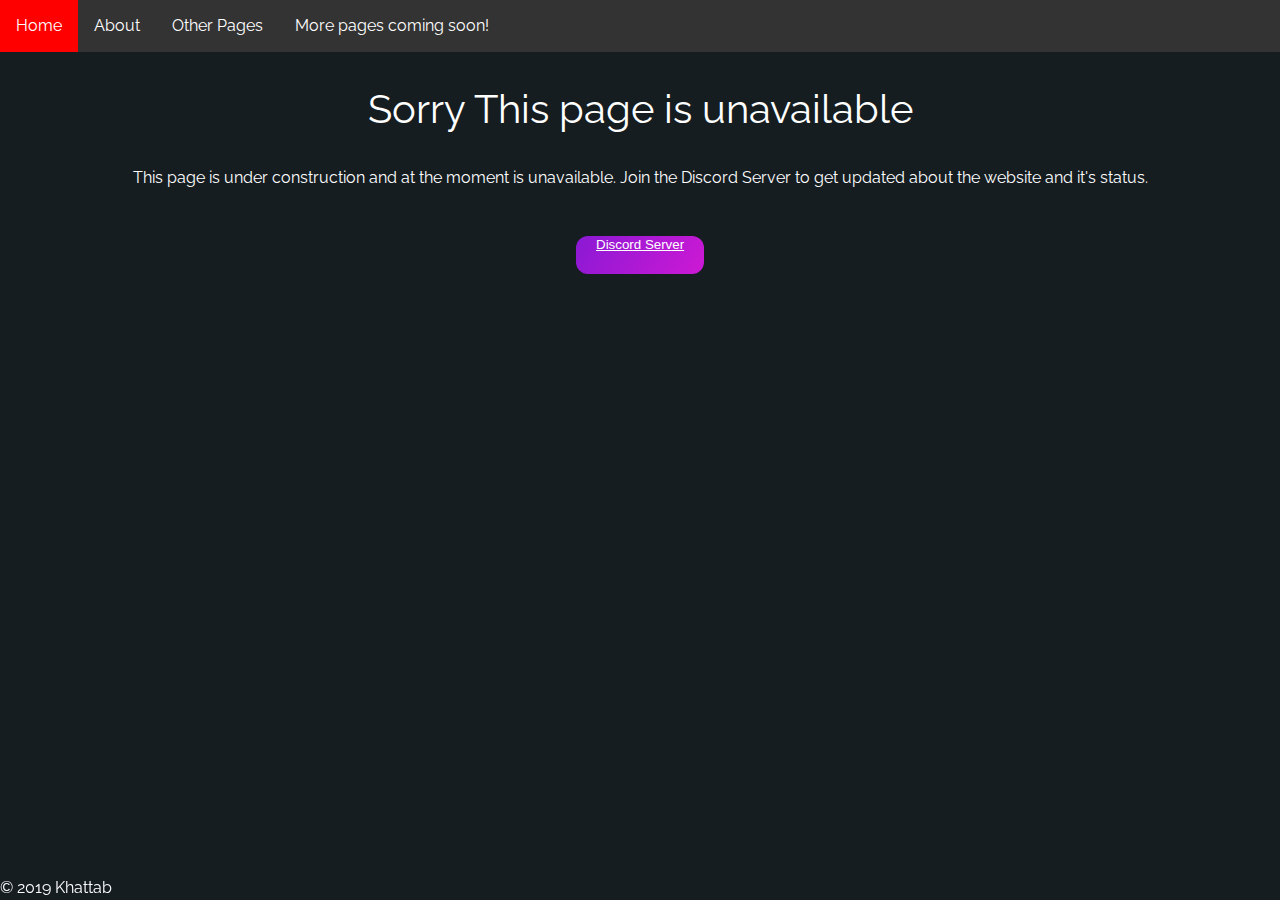
==== discord.html @ 7f5e6adc "Add files via upload" ====
<!DOCTYPE html>
<html lang="en">
<head>
    <meta charset="UTF-8">
    <meta name="viewport" content="width=device-width, initial-scale=1">
    <meta http-equiv="X-UA-Compatible" content="ie=edge">
    <title>Home | Khattab's Web</title>
    <link rel="stylesheet" href="./css/stylesheet.css">
    <link rel="shortcut icon" type="image/png" href="./assets/FavIcon.png">
</head>
<body>
    <section id="nav-bar">
        <ul>
           <li><a href="index.html">Home</a></li>
           <li><a href="About.html">About</a></li>
           <li class="dropdown">
             <a href="javascript:void(0)" class="dropbtn">Other Pages</a>
                <div class="dropdown-content">
                    <a href="discord.html">Discord server</a>
                    <a href="https://trello.com/b/uElyp78k/khattabs-web-trello">Trello Page</a>
                    <a href="updates.html">Updates</a>
                  </div>
                  <li><a href="#">More pages coming soon!</a></li>
                </li>
              </ul>
            </section>

    <h1>Sorry This page is unavailable</h1>
    <p>This page is under construction and at the moment is unavailable. Join the Discord Server to get updated about the website and it's status.</p>
    <button class="button_2"><a href="LINK HERE" style="color:white">Discord Server</a></button>

    <footer>&copy; 2019 Khattab</footer>
---- css/stylesheet.css ----
@import url('https://fonts.googleapis.com/css?family=Raleway&display=swap');

body {
    background: #151D21;
    color: white;
    line-height: 1.5;
    padding: 0;
    margin: 0;
    overflow: hidden;
}

h1 {
    font-family: 'Raleway';
    font-style: normal;
    font-display: swap;
    font-weight: 400;
    font-size: 40px;
    text-align: center;
    
}

h2 {
    font-family: 'Raleway';
    font-style: normal;
    font-display: swap;
    font-weight: 400;
    font-size: 20;
    text-align: center;
}

h3 {
  font-family: 'Raleway';
    font-style: normal;
    font-display: swap;
    font-weight: 400;
    font-size: 20;
    text-align: center;
}

p {
    font-family: 'Raleway';
    font-style: normal;
    font-display: swap;
    font-weight: 400;
    font-size: 5;
    text-align: center;
}

/* Boxes */
#boxes{
  margin-top: 20px;
}

#boxes .box{
  float: left;
  text-align: center;
  width: 30%;
  padding: 10px;
}

#boxes .box img{
  width: 90px;
}

/* Nav Bar */
ul {
    font-family: 'Raleway';
    list-style-type: none;
    margin: 0;
    padding: 0;
    overflow: hidden;
    background-color: #333;
  }
  
  li {
    float: left;
  }
  
  li a, .dropbtn {
    display: inline-block;
    color: white;
    text-align: center;
    padding: 14px 16px;
    text-decoration: none;
  }
  
  li a:hover, .dropdown:hover .dropbtn {
    background-color: red;
  }
  
  li.dropdown {
    display: inline-block;
  }
  
  .dropdown-content {
    display: none;
    position: absolute;
    background-color: #333;
    min-width: 160px;
    box-shadow: 0px 8px 16px 0px rgba(0,0,0,0.2);
    z-index: 1;
  }
  
  .dropdown-content a {
    color: red;
    padding: 12px 16px;
    text-decoration: none;
    display: block;
    text-align: left;
  }
  
  .dropdown-content a:hover {background-color: #f1f1f1;}
  
  .dropdown:hover .dropdown-content {
    display: block;
  }

  @media only screen and (max-width:620px) {
    /* For mobile phones: */
    .menu, .main, .right {
      width:100%;
    }
  }

  .dark{
    border-radius: 25px;
    border: 2px solid #9a06d4;
    padding: 15px;
    background: #35424a;
    color: white;
    margin-top: 10px;
    margin-bottom: 10px;
}

.dark_1 {
  border-radius: 25px;
  border: 2px solid #7e09ec;
  padding: 15px;
  background: #35424a;
  color: white;
  margin-top: 10px;
  margin-bottom: 10px;
}

/*sidebar*/
aside#sidebar{
  
  float: right;
  width: 30%;
  margin-top: 10px;
}

/*Main-col*/
article#main-col{
  float: left;
  width: 65%;
}

.button_1{
  height: 38px;
  background: linear-gradient(120deg, #8b19d4, #cd19d4);
  border: 0;
  padding-left: 20px;
  padding-right: 20px;
  color: white;
  border-radius: 12px;
  
}

.button_1:hover {
  box-shadow: 0 12px 16px 0 rgb(148, 5, 231), 0 17px 50px 0 rgb(14, 181, 211);
}

.button_2 {
  height: 38px;
  background: linear-gradient(120deg, #8b19d4, #cd19d4);
  border: 0;
  padding-left: 20px;
  padding-right: 20px;
  color: white;
  border-radius: 12px;
  display: inline-flex;
  margin-top: 30px;
    margin-left: 45%;
}


  footer {
    font-family: 'Raleway';
    text-align: center;
    background-attachment: scroll;
    background-position: 0% 0%;
    position: fixed;
    bottom: 0pt;
}

/* Media Queries*/
@media (max-width: 768px) {
  header #branding,
  header nav,
  header nav li,
  #newsletter h1,
  #newsletter form,
  #boxes .box,
  articles#main-col,
  aside#sidebar{
      float: none;
      text-align: center;
      width: 100%;
  }
}
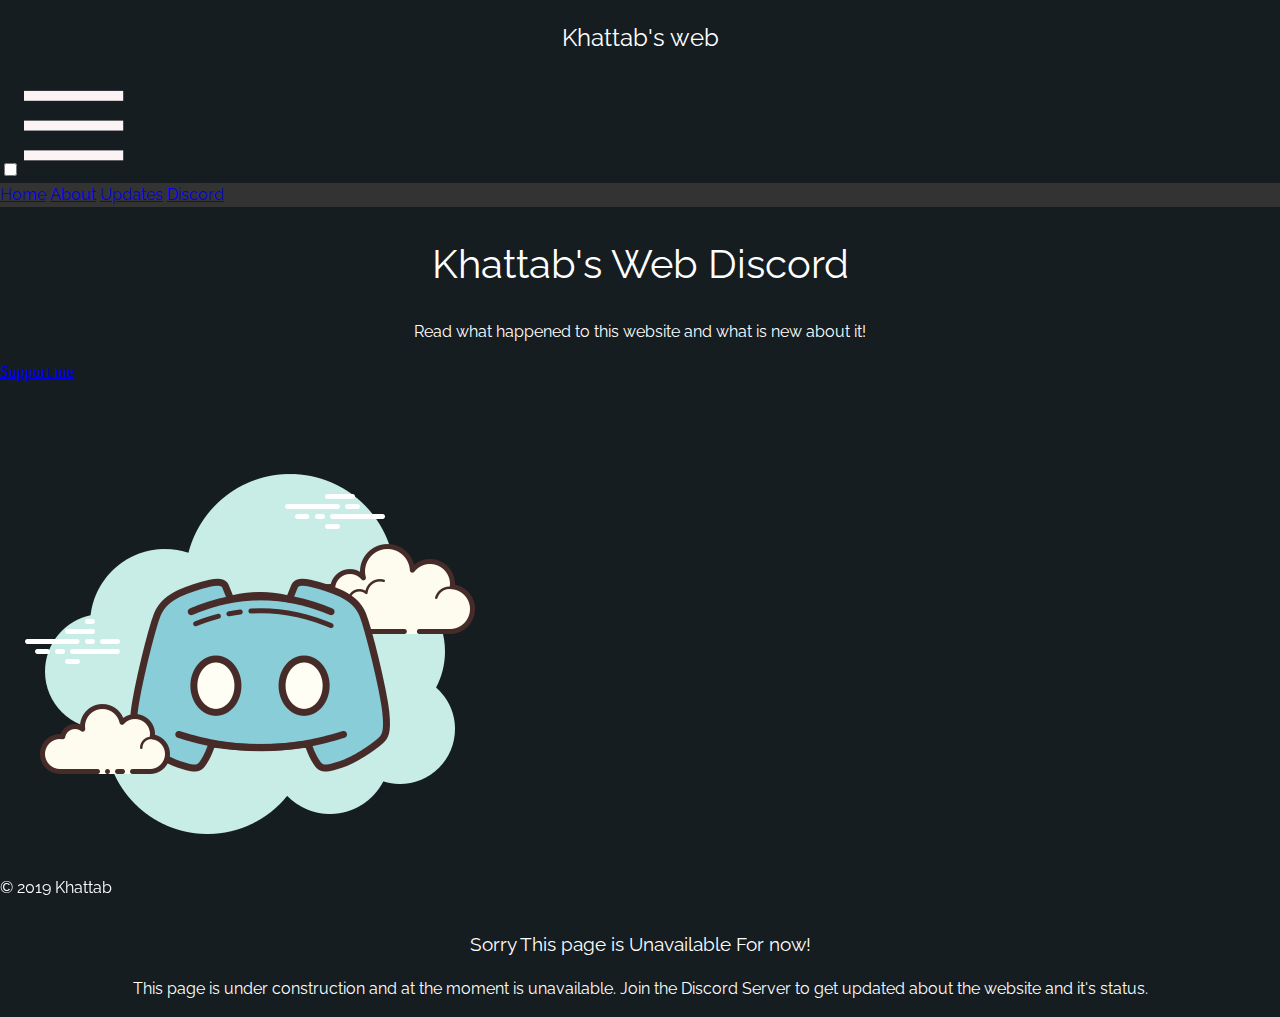
==== commit 381c8fa2: "Add files via upload" ====
--- a/discord.html
+++ b/discord.html
@@ -4,29 +4,52 @@
     <meta charset="UTF-8">
     <meta name="viewport" content="width=device-width, initial-scale=1">
     <meta http-equiv="X-UA-Compatible" content="ie=edge">
-    <title>Home | Khattab's Web</title>
     <link rel="stylesheet" href="./css/stylesheet.css">
-    <link rel="shortcut icon" type="image/png" href="./assets/FavIcon.png">
+    <link rel="stylesheet1" href="https://use.fontawesome.com/releases/v5.6.1/css/all.css">
+    <link rel="shortcut icon" type="image/png" href="./assets/Discord.png">
+    <title>Discord | Khattab's Web</title>
 </head>
 <body>
-    <section id="nav-bar">
-        <ul>
-           <li><a href="index.html">Home</a></li>
-           <li><a href="About.html">About</a></li>
-           <li class="dropdown">
-             <a href="javascript:void(0)" class="dropbtn">Other Pages</a>
-                <div class="dropdown-content">
-                    <a href="discord.html">Discord server</a>
-                    <a href="https://trello.com/b/uElyp78k/khattabs-web-trello">Trello Page</a>
-                    <a href="updates.html">Updates</a>
-                  </div>
-                  <li><a href="#">More pages coming soon!</a></li>
-                </li>
-              </ul>
-            </section>
 
-    <h1>Sorry This page is unavailable</h1>
-    <p>This page is under construction and at the moment is unavailable. Join the Discord Server to get updated about the website and it's status.</p>
-    <button class="button_2"><a href="LINK HERE" style="color:white">Discord Server</a></button>
+        <div class="header">
+                <h2 class="logo">Khattab's web</h2>
+                <input type="checkbox" id="chk">
+                <label for="chk" class="show-menu-btn">
+                  <img src="./assets/menu.png">
+                </label>
+            
+                <ul class="menu">
+                  <a href="index.html">Home</a>
+                  <a href="About.html">About</a>
+                  <a href="updates.html">Updates</a>
+                  <a href="discord.html">Discord</a>
 
-    <footer>&copy; 2019 Khattab</footer>+                  <label for="chk" class="hide-menu-btn">
+                    <i class="fas fa-times"></i>
+                  </label>
+                </ul>
+              </div>
+    
+<div class="landing-page">
+    <div class="page-content">
+        <h1>Khattab's Web Discord</h1>
+        <p>
+            Read what happened to this website and what is new about it!
+        </p>
+        <a href="https://www.youtube.com/channel/UCUiCwBiYf2jA4BGnIAhcPog/">Support me</a>
+    </div>
+</div>
+</section>
+
+<section id="boxes">
+    <div class="container">
+        <div class="box1">
+            <img src="./assets/Discord.png">
+            <h3>Sorry This page is Unavailable For now!</h3>
+            <p>This page is under construction and at the moment is unavailable. Join the Discord Server to get updated about the website and it's status.</p>
+        </div>
+      </section>
+
+<footer>&copy; 2019 Khattab</footer>
+</body>
+</html>
